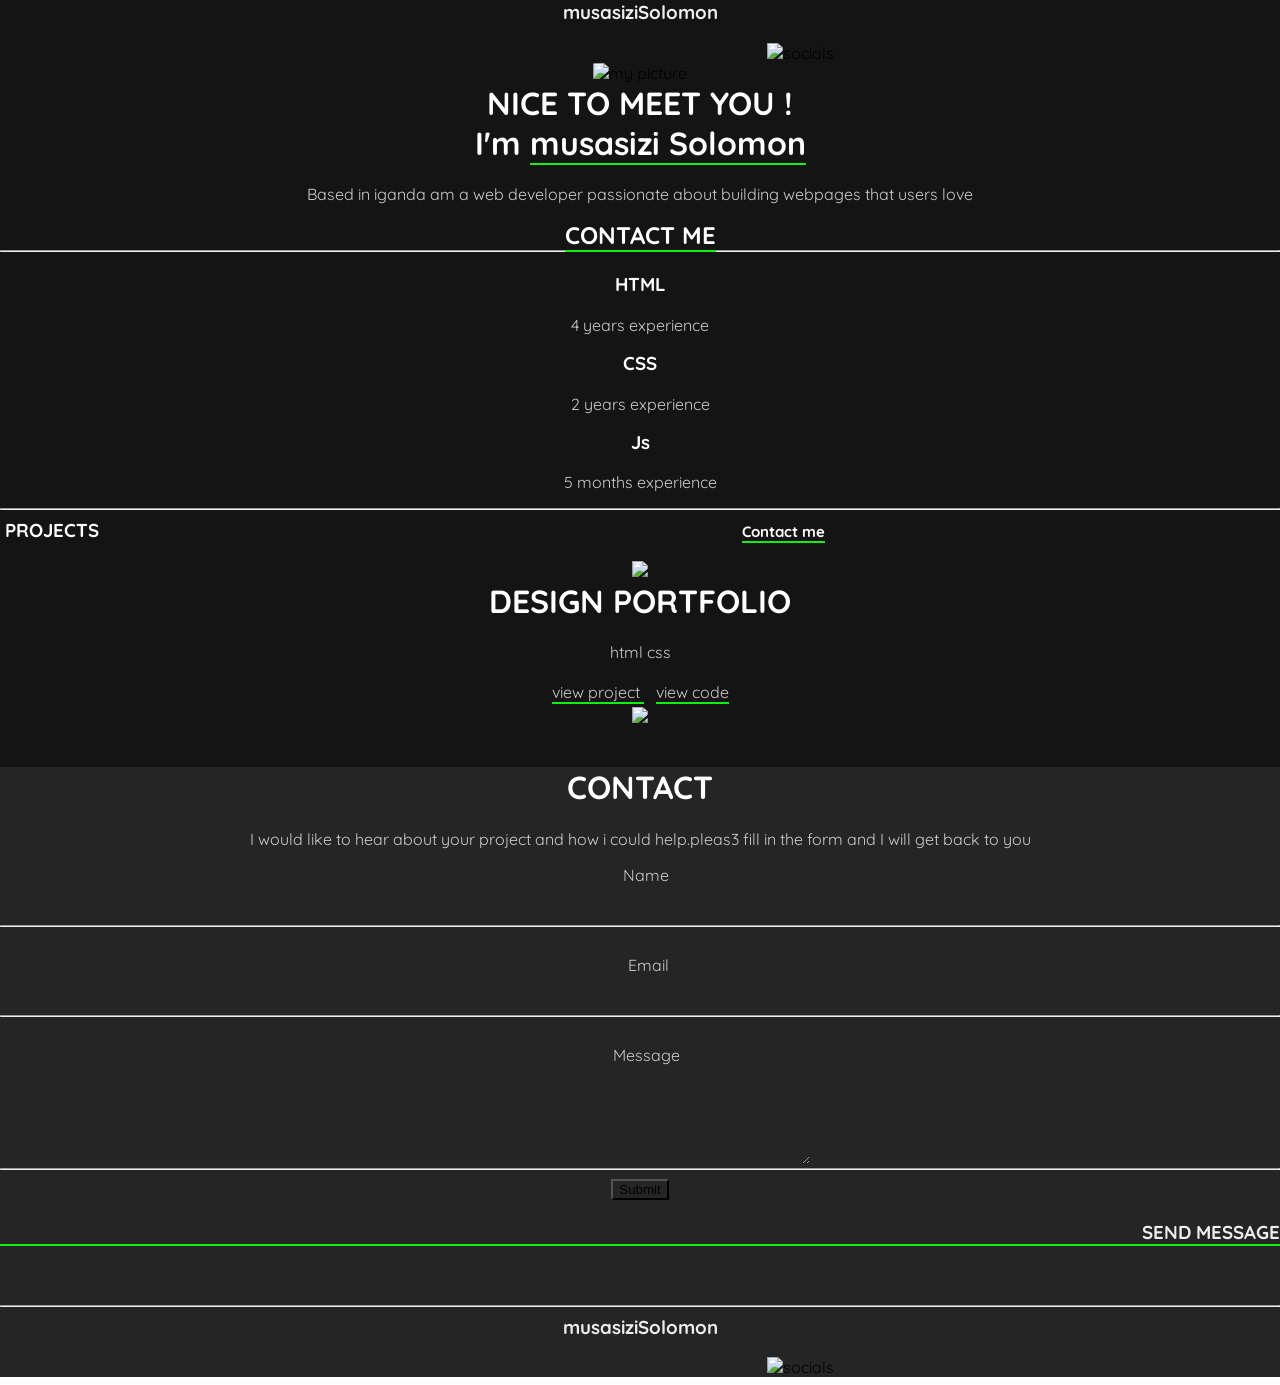
==== MyPortfolio.html @ 9c23e52e "Add files via upload" ====
<!DOCTYPE html> 
 
 <head> 
 <title> Demo HTML Page </title> 
 <style type="text/css">
 @import url('https://fonts.googleapis.com/css2?family=Quicksand:wght@500&display=swap');
 *{
     margin-left:0px;
     margin-right:0px;
     margin-top:0px;
 }
 .first {
     background-color:#141414;
     text-align:center;
     font-family: 'Quicksand'
    
 }
 .sl{
     margin-left:25%;
     margin-right:auto;
     width:50%;
 }
 .hd {
     color:white;
 }
 .entry {
     border:none;
 }
 #propic{
  margin-left:auto;
  margin-right:auto;
  width:50%;
  height:250px;
  border-radius:4%;
  
 }
 #at{
     width:100%;
     margin-top:5px;
 }
 .p{
     color:#cccccc;
     text-align:center;
 }
 .entryy{
     border-bottom:2px solid #11ee11;
 }
 
 .ey{
     border:none;
     outline:none;
 }
 #car{
     width:100%;
 }
 .dw{
     color:#eeeeee;
 }
 #sm{
     color:#eeeeee;
     text-align:right;
 }
 .last{
     background-color:#252525;
       text-align:center;
     font-family: 'Quicksand'
 }
 #cm{
     font-size:15px;
     text-align:right;
     margin-left:50%;
     margin-right:auto;
 }
 #mipic{
     width=25%;
 }
 </style>
 </head> 
 
 <body> 
 <div cols="2" class="first" autofocus>
 <h3 style="text-align:center" class="dw">
 musasiziSolomon</h3>
 <img src="myimages/px.png" class="sl" alt="socials">
 <br/>
 <img src="https://studentsoftheworld.info/penpals/faces/3/photo_1489423_3.jpg" 
 alt="my picture" id="propic"
  />
  <h1 class="hd">NICE TO MEET YOU !
  <br/>
  I'm <span class="entryy">musasizi Solomon</span> </h1>
  <p class="p">
  Based in iganda am a web developer passionate about building webpages that users love
  </p>
   <h2 class="hd"><span class="entryy">CONTACT 
 ME </span>
 <hr/></h1>
 <h3 class="hd">
 HTML </h2>
 <p class="p">
 4 years experience</p>
  <h3 class="hd">CSS </h3>
  <p class="p">2 years experience</p>
   <h3 class="hd">Js
   </h3> 
  <p class="p"> 5 months experience </p><hr/>
   <h3 class="hd" style="text-align:left; margin-left:5px; margin-right:auto;">PROJECTS
   <span class="entryy" id="cm" >Contact 
   me </span></h3>
   <img src="myimages/gj.png" id="car"/>
    <h1 class="hd">DESIGN PORTFOLIO </h1>
     <div class="p">html css <br/>
      <br/>
      <span class="entryy">view project </span> &nbsp;&nbsp; <span class="entryy">view code </span> 
      <br/>
     <img src="myimages/me.png" id="at"/></div>
     <br/><br/>
      <div class="last"> <h1 class="hd">
       CONTACT </h1>
      <p class="p">
       I would like to hear about your project and how i could help.pleas3 fill in the form and I will get back to you
        </p>
      <form class="p">
     &nbsp;&nbsp;&nbsp;<label>Name
      <br/><br/>
      <input class="ey" autocapitalize="words" name="name" style="background:#252525;" required/></label>
      <hr/>
      <br/>
&nbsp;&nbsp;&nbsp; <label>Email 
<br/> <br/>
 <input type="email" Id="email" class="ey" name="email" style="background:#252525;" required/></label>
 <hr/><br/>
 &nbsp;&nbsp;&nbsp;<label>Message
  <br/><br/>
 <textarea placeholder="enter message" autocomplete="on" class="ey" rows="5" cols="40" name="message"    style="background:#252525;"         required>
 </textarea></label>
 <hr/><input style="background:#252525;"type="submit"/>
 </form>
 &nbsp;&nbsp;&nbsp;&nbsp;&nbsp;<h3  class="entryy" id="sm">
 SEND MESSAGE
 </h3>
 <br/><br/>
 <hr>
 <h3 style="text-align:center" class="dw">
 musasiziSolomon</h3>
 <img src="myimages/px.png" class="sl" alt="socials">
 </div>
 </div>
 </body> 
 
 <style> 
 </style> 
 
 <script> 
 </script>
 
</html>
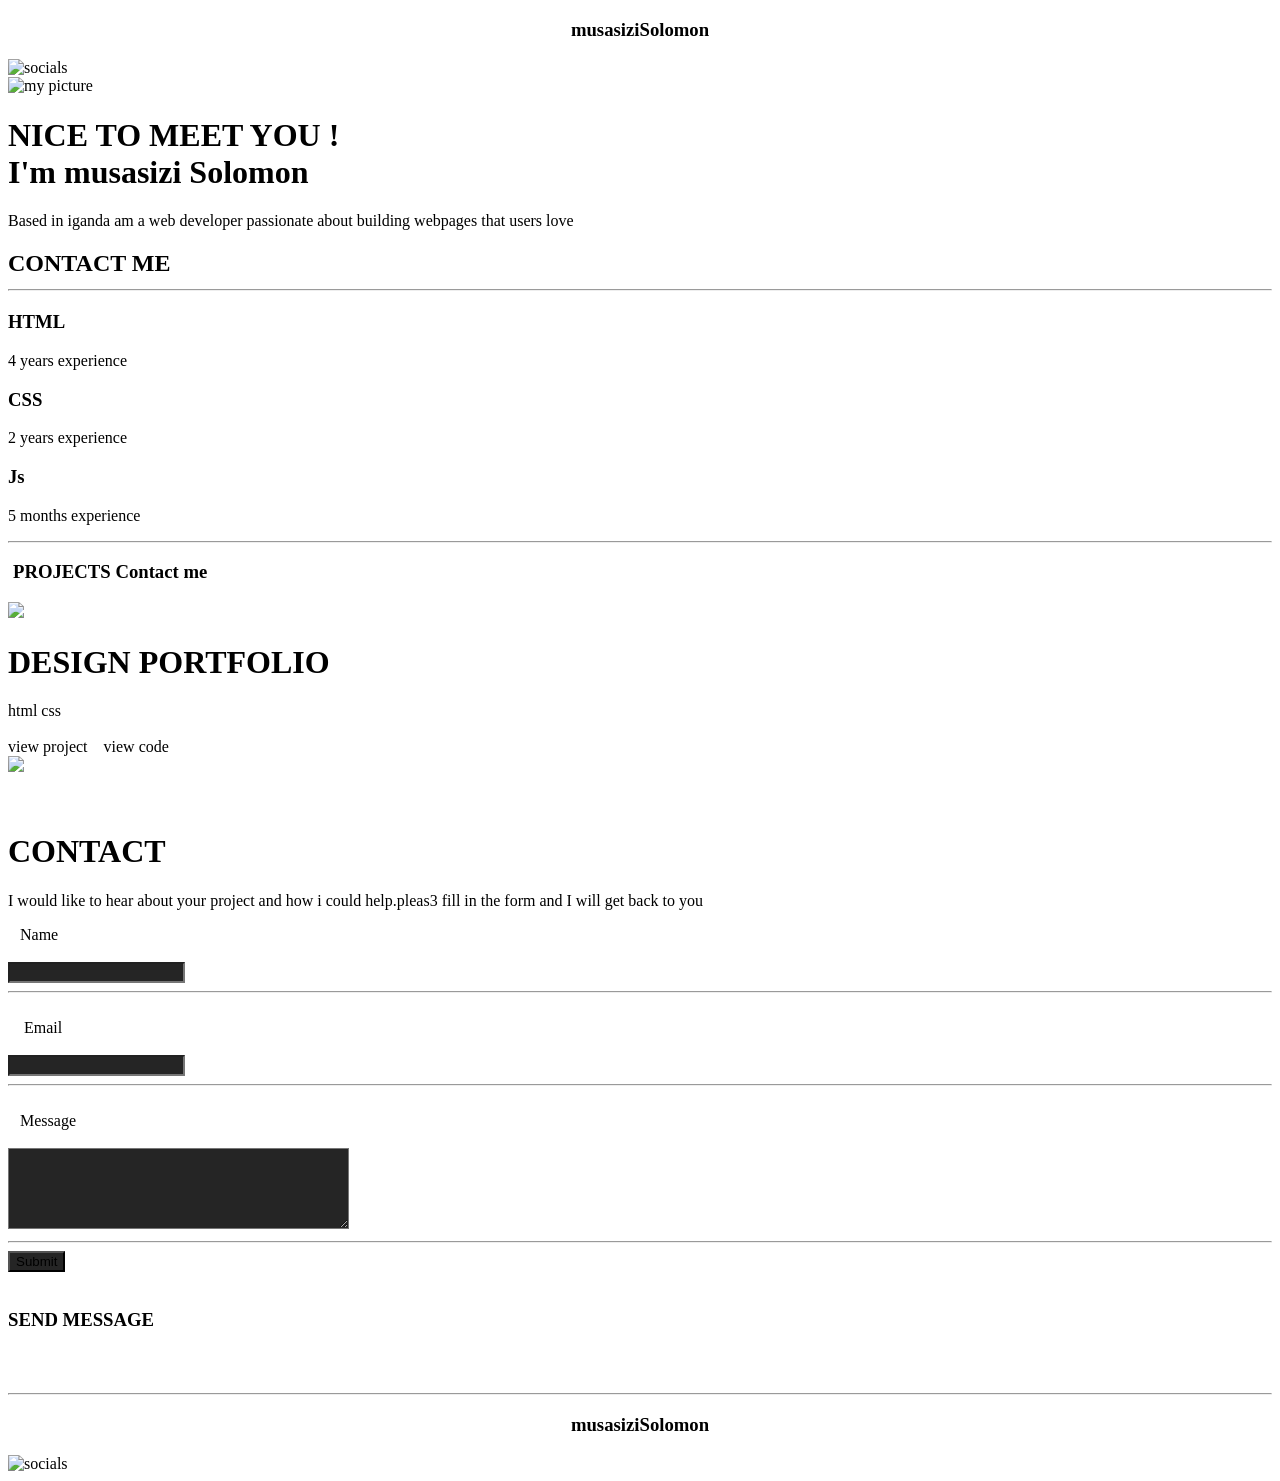
==== commit 2aba9f0e: "Update MyPortfolio.html" ====
--- a/MyPortfolio.html
+++ b/MyPortfolio.html
@@ -2,79 +2,7 @@
  
  <head> 
  <title> Demo HTML Page </title> 
- <style type="text/css">
- @import url('https://fonts.googleapis.com/css2?family=Quicksand:wght@500&display=swap');
- *{
-     margin-left:0px;
-     margin-right:0px;
-     margin-top:0px;
- }
- .first {
-     background-color:#141414;
-     text-align:center;
-     font-family: 'Quicksand'
-    
- }
- .sl{
-     margin-left:25%;
-     margin-right:auto;
-     width:50%;
- }
- .hd {
-     color:white;
- }
- .entry {
-     border:none;
- }
- #propic{
-  margin-left:auto;
-  margin-right:auto;
-  width:50%;
-  height:250px;
-  border-radius:4%;
-  
- }
- #at{
-     width:100%;
-     margin-top:5px;
- }
- .p{
-     color:#cccccc;
-     text-align:center;
- }
- .entryy{
-     border-bottom:2px solid #11ee11;
- }
- 
- .ey{
-     border:none;
-     outline:none;
- }
- #car{
-     width:100%;
- }
- .dw{
-     color:#eeeeee;
- }
- #sm{
-     color:#eeeeee;
-     text-align:right;
- }
- .last{
-     background-color:#252525;
-       text-align:center;
-     font-family: 'Quicksand'
- }
- #cm{
-     font-size:15px;
-     text-align:right;
-     margin-left:50%;
-     margin-right:auto;
- }
- #mipic{
-     width=25%;
- }
- </style>
+<link rel="stylesheet" href="style.css">
  </head> 
  
  <body> 
@@ -154,4 +82,4 @@
  <script> 
  </script>
  
-</html>+</html>
